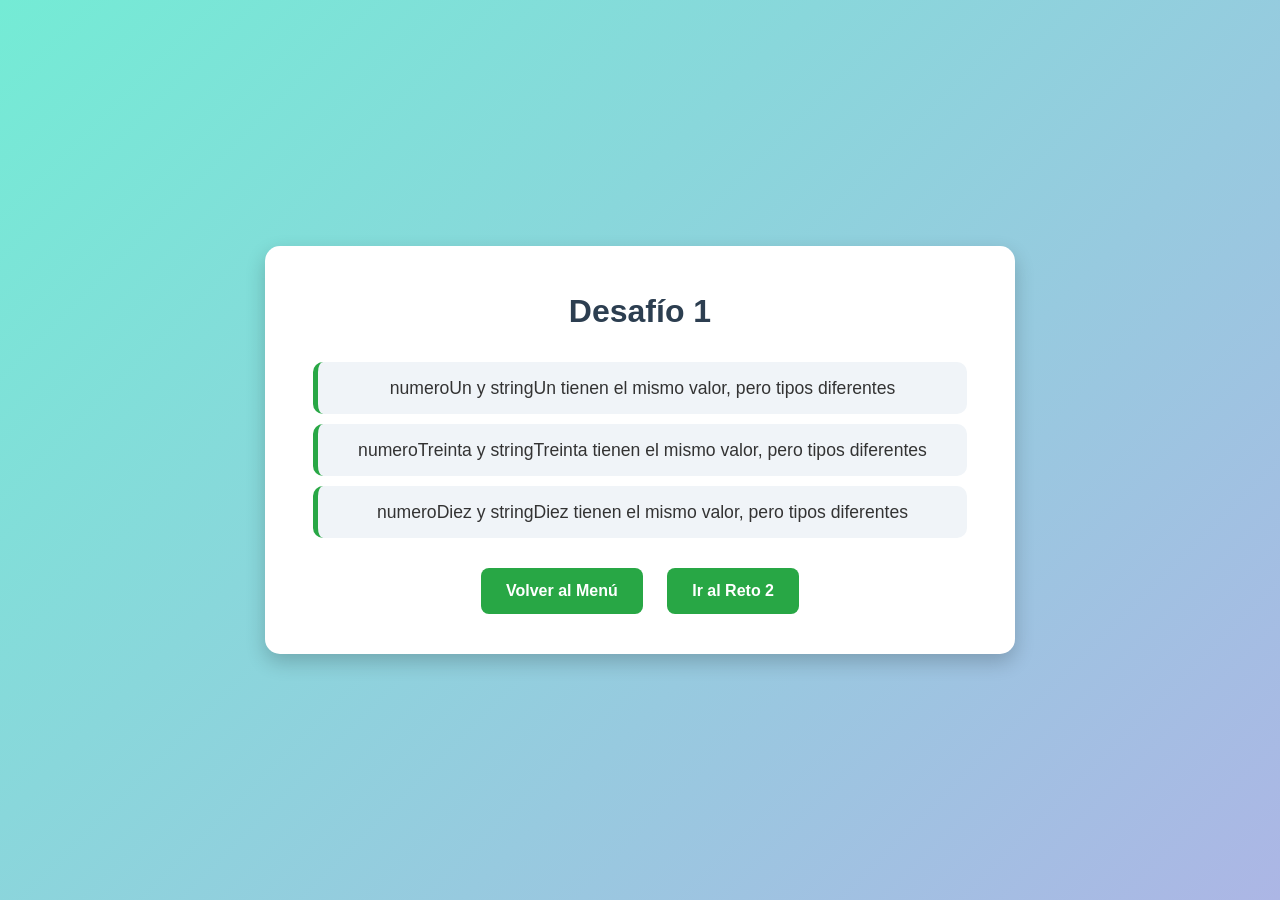
==== reto-1/reto-1.html @ 8abff0a0 "Primera carga" ====
<!DOCTYPE html>
<html lang="es">

<head>
  <meta charset="UTF-8">
  <meta name="viewport" content="width=device-width, initial-scale=1.0">
    <link rel="shortcut icon" href="../jgm-favicon.png" type="image/png">
  <title>Desafío 1</title>
  <link rel="stylesheet" href="../styles.css">
</head>

<body>
  <main>
    <h1>Desafío 1</h1>

    <section id="contenido">
      <p>Aquí va el contenido dinámico del reto 1.</p>
    </section>

    <nav>
      <a href="../index.html">🏠 Menú</a>
      <a href="../reto-2/reto-2.html">➡️ Siguiente</a>
    </nav>
  </main>

  <script src="reto-1.js"></script>
</body>

</html>
---- styles.css ----
/* ==== RESET Y ESTILOS BASE ==== */
* {
  box-sizing: border-box;
  margin: 0;
  padding: 0;
}

body {
  font-family: 'Segoe UI', Tahoma, Geneva, Verdana, sans-serif;
  background: linear-gradient(135deg, #74ebd5, #acb6e5);
  display: flex;
  justify-content: center;
  align-items: center;
  min-height: 100vh;
  line-height: 1.6;
  color: #333;
}

main {
  background: #ffffff;
  padding: 2.5rem 3rem;
  border-radius: 15px;
  box-shadow: 0 8px 20px rgba(0, 0, 0, 0.2);
  text-align: center;
  width: 90%;
  max-width: 750px;
}

/* ==== TITULOS ==== */
h1 {
  font-size: 2rem;
  margin-bottom: 1.5rem;
  color: #2c3e50;
}

/* ==== CONTENIDO ==== */
#contenido {
  font-size: 1.1rem;
  margin-bottom: 30px;
}

/* ==== LISTAS DEL MENÚ PRINCIPAL ==== */
nav ul {
  list-style: none;
  padding: 0;
  margin: 20px 0;
}

nav ul li {
  margin: 0.8rem 0;
}

nav ul li a {
  display: block;
  text-decoration: none;
  color: #fff;
  background: #4a90e2;
  padding: 0.8rem 1.2rem;
  border-radius: 8px;
  font-weight: bold;
  transition: all 0.3s ease;
}

nav ul li a:hover {
  background: #357abd;
  transform: scale(1.05);
}

/* ==== ESTILIZAR INPUTS Y BOTONES EN RETOS ==== */
#contenido label,
#contenido input,
#contenido button {
  display: block;
  width: 100%;
  margin-bottom: 15px;
  font-size: 1rem;
}

#contenido input {
  padding: 8px;
  border-radius: 5px;
  border: 1px solid #ccc;
}

#contenido button {
  background: #28a745;
  color: #fff;
  border: none;
  padding: 10px;
  border-radius: 8px;
  cursor: pointer;
  font-weight: bold;
  transition: background 0.3s, transform 0.2s;
}

#contenido button:hover {
  background: #218838;
  transform: scale(1.03);
}

#resultado {
  margin-top: 20px;
  font-size: 1.1rem;
  font-weight: bold;
  color: #2c3e50;
}

/* ==== BOTONES DE NAVEGACIÓN EN RETOS ==== */
nav a {
  display: inline-block;
  text-decoration: none;
  background: #28a745;
  color: #fff;
  padding: 10px 25px;
  border-radius: 8px;
  margin: 0 10px;
  font-weight: bold;
  transition: transform 0.2s, background 0.3s;
}

nav a:hover {
  background: #218838;
  transform: scale(1.05);
}

/* ==== RESPUESTA DE RETOS ==== */
pre,
code {
  background: #1e1e1e;
  color: #dcdcdc;
  padding: 1rem;
  border-radius: 10px;
  overflow-x: auto;
  display: block;
  margin-bottom: 20px;
}

/* ==== RESPONSIVE ==== */
@media (max-width: 500px) {
  main {
    padding: 2rem;
  }

  nav a {
    padding: 8px 16px;
    margin: 5px 0;
    display: block;
  }

  nav ul li a {
    padding: 8px;
  }
}

/* ==== ESTILOS DEL JUEGO INTERACTIVO ==== */

/* Contenedores de cada paso */
#paso1,
#paso2,
#paso3,
#paso4 {
  background: #f4f6f9;
  padding: 20px;
  border-radius: 12px;
  margin-bottom: 20px;
  box-shadow: 0 4px 12px rgba(0, 0, 0, 0.1);
  transition: all 0.3s ease;
}

/* Mostrar paso actual con animación */
#paso1.show,
#paso2.show,
#paso3.show,
#paso4.show {
  display: block;
  animation: fadeIn 0.5s ease-in;
}

@keyframes fadeIn {
  from {
    opacity: 0;
    transform: translateY(15px);
  }
  to {
    opacity: 1;
    transform: translateY(0);
  }
}

/* Labels */
#contenido label,
#paso1 label,
#paso2 label,
#paso3 label,
#paso4 label {
  font-weight: 600;
  margin-bottom: 8px;
  display: block;
  color: #2c3e50;
}

/* Selects e inputs */
#paso1 select,
#paso2 select,
#paso3 select,
#paso4 input {
  width: 100%;
  padding: 10px;
  margin-bottom: 15px;
  border-radius: 8px;
  border: 1px solid #ccc;
  font-size: 1rem;
  transition: border-color 0.3s;
}

#paso1 select:focus,
#paso2 select:focus,
#paso3 select:focus,
#paso4 input:focus {
  border-color: #28a745;
  outline: none;
}

/* Botones del juego */
#paso1 button,
#paso2 button,
#paso3 button,
#paso4 button {
  background: #007bff;
  color: #fff;
  padding: 10px 20px;
  border-radius: 8px;
  border: none;
  font-weight: bold;
  cursor: pointer;
  margin-top: 10px;
  transition: background 0.3s, transform 0.2s;
}

#paso1 button:hover,
#paso2 button:hover,
#paso3 button:hover,
#paso4 button:hover {
  background: #0056b3;
  transform: scale(1.03);
}

/* Lista de tecnologías agregadas */
#listaTec {
  list-style: none;
  padding: 0;
  margin-top: 10px;
}

#listaTec li {
  background: #e9f7ef;
  color: #155724;
  padding: 8px 12px;
  border-radius: 6px;
  margin-bottom: 5px;
  font-weight: 500;
}

/* Contenedor de contenido final (resumen) */
#contenido p {
  background: #f0f4f8;
  padding: 12px 15px;
  border-radius: 10px;
  margin-bottom: 10px;
  border-left: 5px solid #28a745;
}

/* Responsive: mejorar visualización en móviles */
@media (max-width: 500px) {
  #paso1,
  #paso2,
  #paso3,
  #paso4 {
    padding: 15px;
  }

  #paso1 button,
  #paso2 button,
  #paso3 button,
  #paso4 button {
    width: 100%;
    padding: 12px;
  }
}
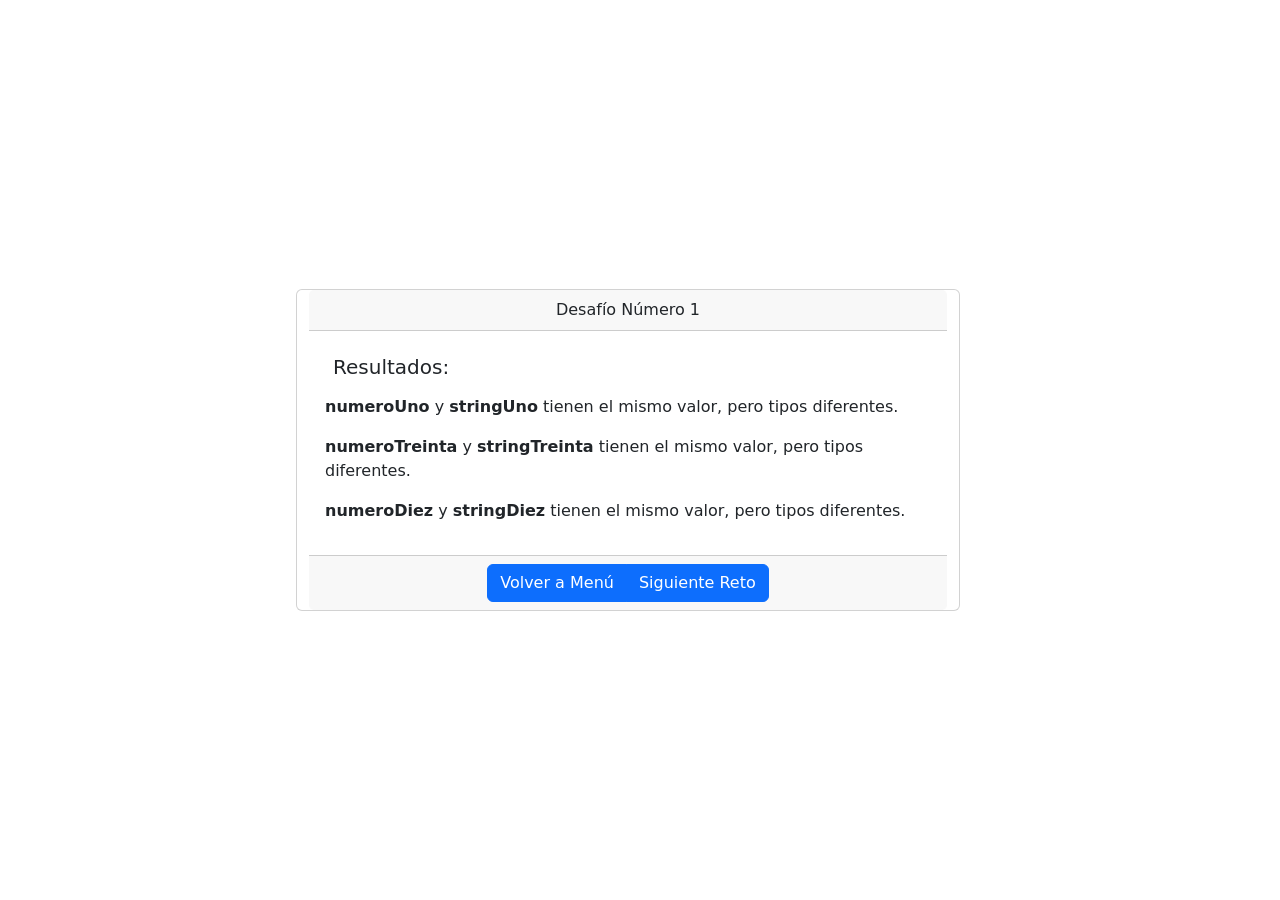
==== commit f2d77591: "Reto 1 y 2" ====
--- a/reto-1/reto-1.html
+++ b/reto-1/reto-1.html
@@ -4,26 +4,36 @@
 <head>
   <meta charset="UTF-8">
   <meta name="viewport" content="width=device-width, initial-scale=1.0">
-    <link rel="shortcut icon" href="../jgm-favicon.png" type="image/png">
-  <title>Desafío 1</title>
-  <link rel="stylesheet" href="../styles.css">
+    <link rel="shortcut icon" href="../img/letra-i.png" type="image/png">
+  <title>#7DaysOfCode - Desafío Número 1</title>
+  <link href="https://cdn.jsdelivr.net/npm/bootstrap@5.3.8/dist/css/bootstrap.min.css" rel="stylesheet" integrity="sha384-sRIl4kxILFvY47J16cr9ZwB07vP4J8+LH7qKQnuqkuIAvNWLzeN8tE5YBujZqJLB" crossorigin="anonymous">
 </head>
 
 <body>
   <main>
-    <h1>Desafío 1</h1>
-
-    <section id="contenido">
-      <p>Aquí va el contenido dinámico del reto 1.</p>
-    </section>
-
-    <nav>
-      <a href="../index.html">🏠 Menú</a>
-      <a href="../reto-2/reto-2.html">➡️ Siguiente</a>
-    </nav>
+    <div class="container">
+      <div class="row position-absolute top-50 start-50 translate-middle">
+        <div class="card">
+          <div class="card-header text-center">
+            Desafío Número 1
+          </div>
+          <div class="card-body">
+            <h5 class="card-title p-2">Resultados: </h5>
+            <section id="resultados" class="card-text"></section>
+          </div>
+          <div class="card-footer text-body-secondary text-center">
+            <div class="btn-group text-center">
+              <a href="../index.html" class="btn btn-primary">Volver a Menú</a>
+              <a href="../reto-2/reto-2.html" class="btn btn-primary">Siguiente Reto</a>
+            </div>
+          </div>
+        </div>
+      </div>
+    </div>
   </main>
 
   <script src="reto-1.js"></script>
+  <script src="https://cdn.jsdelivr.net/npm/bootstrap@5.3.8/dist/js/bootstrap.bundle.min.js" integrity="sha384-FKyoEForCGlyvwx9Hj09JcYn3nv7wiPVlz7YYwJrWVcXK/BmnVDxM+D2scQbITxI" crossorigin="anonymous"></script>
 </body>
 
 </html>
